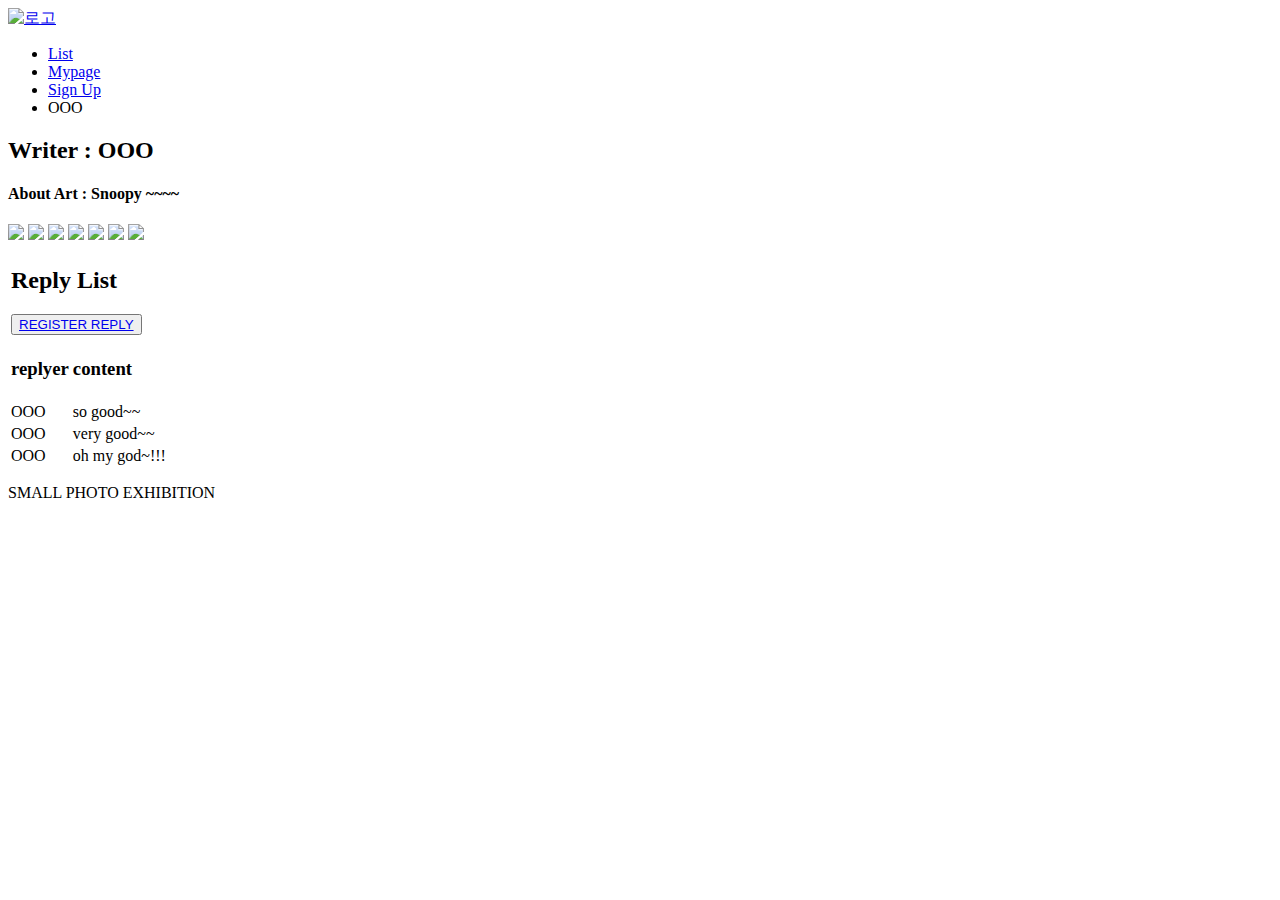
==== art.html @ cc16bfa0 "Add files via upload" ====
<!DOCTYPE html>
<html lang="ko">
  <head>
      <meta charset="UTF-8">
      <meta name="viewport" content="width=device-width, initial-scale=1.0">
      <title>spe</title>
      <link rel="stylesheet" href="/spe/style.css">
	</head>
	<body>
    <header>
      <div class="logo">
        <a href="/spe/main.html"><img src="/spe/img/logo.png" alt="로고"></a>
      </div>
      <nav>
        <ul>
          <li><a href="/spe/artList.html">List</a></li>
          <li><a href="/spe/mypage.html">Mypage</a></li>
          <li><a href="/spe/signup.html">Sign Up</a></li>
          <li>OOO</li>
        </ul>
      </nav>
    </header>

    <main>
      <h2>Writer : OOO</h2>
      <h4>About Art : Snoopy ~~~~</h4>
      <div class="image-container">
        <img src="/spe/img/snoopy.jpg">
        <img src="/spe/img/snoopy1.jpg">
        <img src="/spe/img/snoopy2.jpg">
        <img src="/spe/img/snoopy3.jpg">
        <img src="/spe/img/snoopy4.jpg">
        <img src="/spe/img/snoopy5.jpg">
        <img src="/spe/img/snoopy6.jpg">
      </div>
      <div class="reply-table">
        <table>
          <tr>
            <td colspan="2">
              <h2>Reply List</h2>
              <div class="reply-regis-btn"><button><a href="/spe/replyRegis.html">REGISTER REPLY</a></button></div>
            </td>
          </tr>
          <tr>
            <td class="replyer"><h3>replyer</h3></td>
            <td class="reply-content"><h3>content</h3></td>
          </tr>
          <tr>
            <td>OOO</td>
            <td>so good~~</td>
          </tr>
          <tr>
            <td>OOO</td>
            <td>very good~~</td>
          </tr>
          <tr>
            <td>OOO</td>
            <td>oh my god~!!! </td>
          </tr>
        </table>
      </div>
    </main>

    <footer>
      <p>SMALL PHOTO EXHIBITION</p>
    </footer>
	</body>
</html>
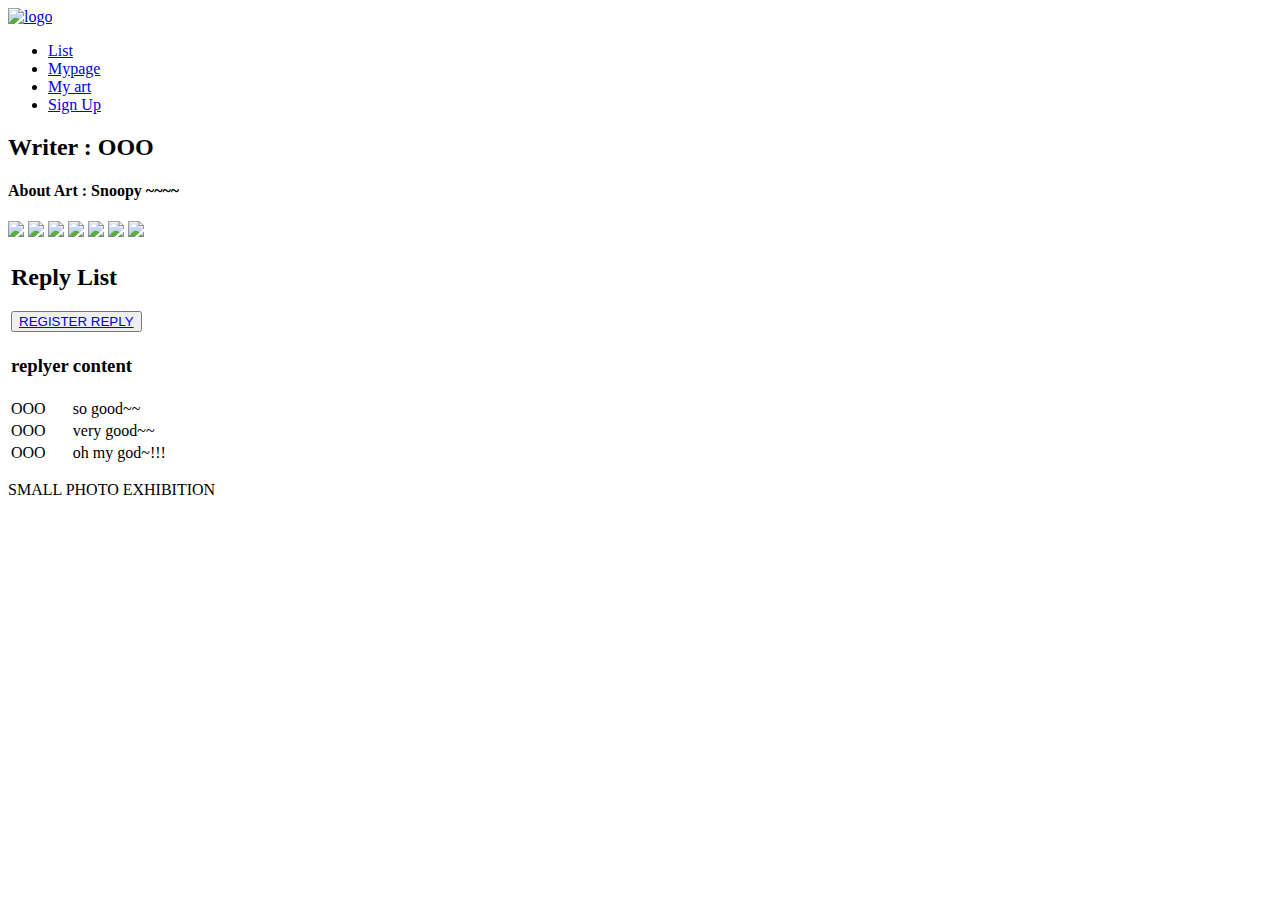
==== commit 0c5b2acd: "Add files via upload" ====
--- a/art.html
+++ b/art.html
@@ -9,14 +9,14 @@
 	<body>
     <header>
       <div class="logo">
-        <a href="/spe/main.html"><img src="/spe/img/logo.png" alt="로고"></a>
+        <a href="/spe/main.html"><img src="/spe/img/logo.png" alt="logo"></a>
       </div>
       <nav>
         <ul>
           <li><a href="/spe/artList.html">List</a></li>
           <li><a href="/spe/mypage.html">Mypage</a></li>
+          <li><a href="/spe/myArt.html">My art</a></li>
           <li><a href="/spe/signup.html">Sign Up</a></li>
-          <li>OOO</li>
         </ul>
       </nav>
     </header>
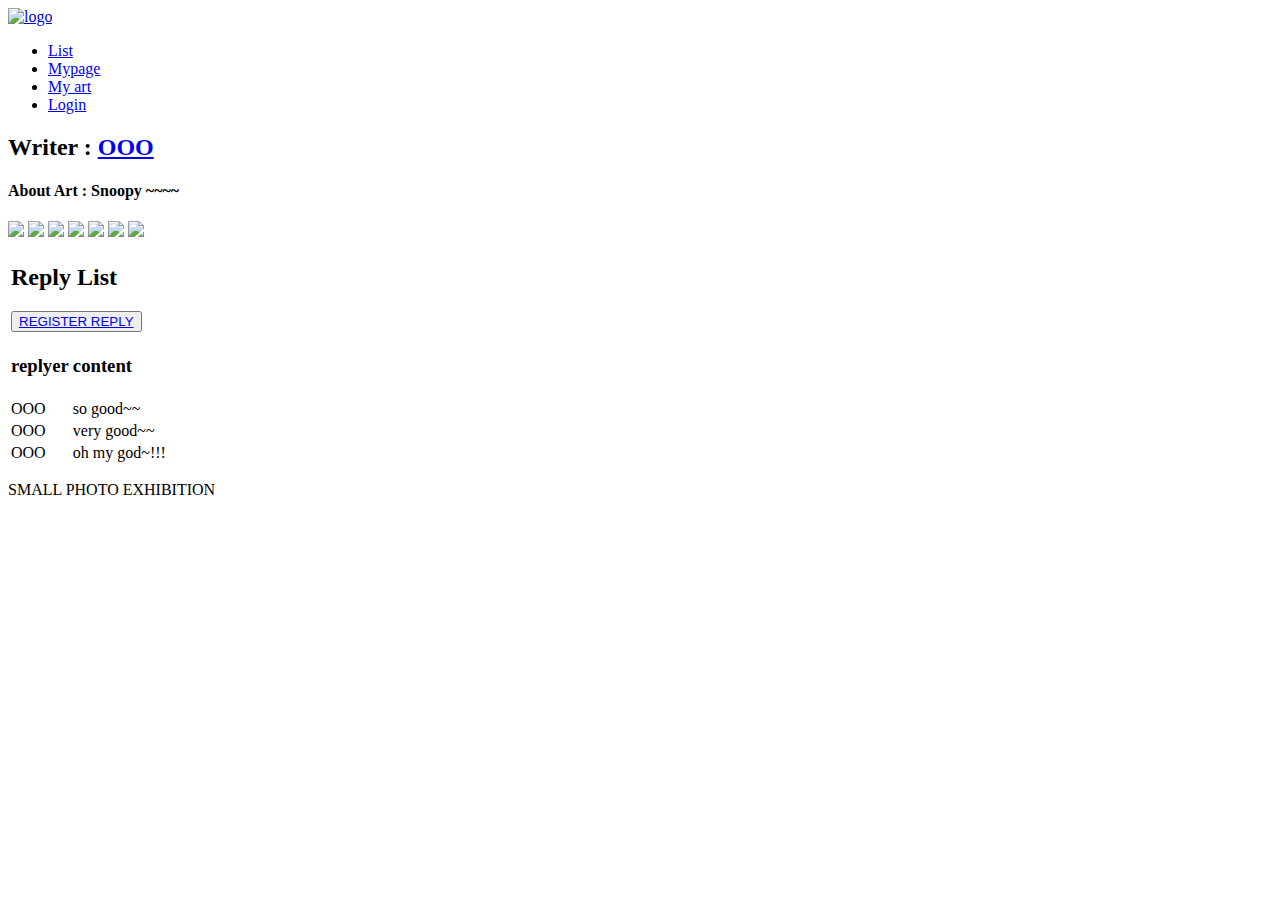
==== commit f8c1420d: "Add files via upload" ====
--- a/art.html
+++ b/art.html
@@ -16,13 +16,13 @@
           <li><a href="/spe/artList.html">List</a></li>
           <li><a href="/spe/mypage.html">Mypage</a></li>
           <li><a href="/spe/myArt.html">My art</a></li>
-          <li><a href="/spe/signup.html">Sign Up</a></li>
+          <li><a href="/spe/login.html">Login</a></li>
         </ul>
       </nav>
     </header>
 
     <main>
-      <h2>Writer : OOO</h2>
+      <h2>Writer : <a href="/spe/writer.html">OOO</a></h2>
       <h4>About Art : Snoopy ~~~~</h4>
       <div class="image-container">
         <img src="/spe/img/snoopy.jpg">
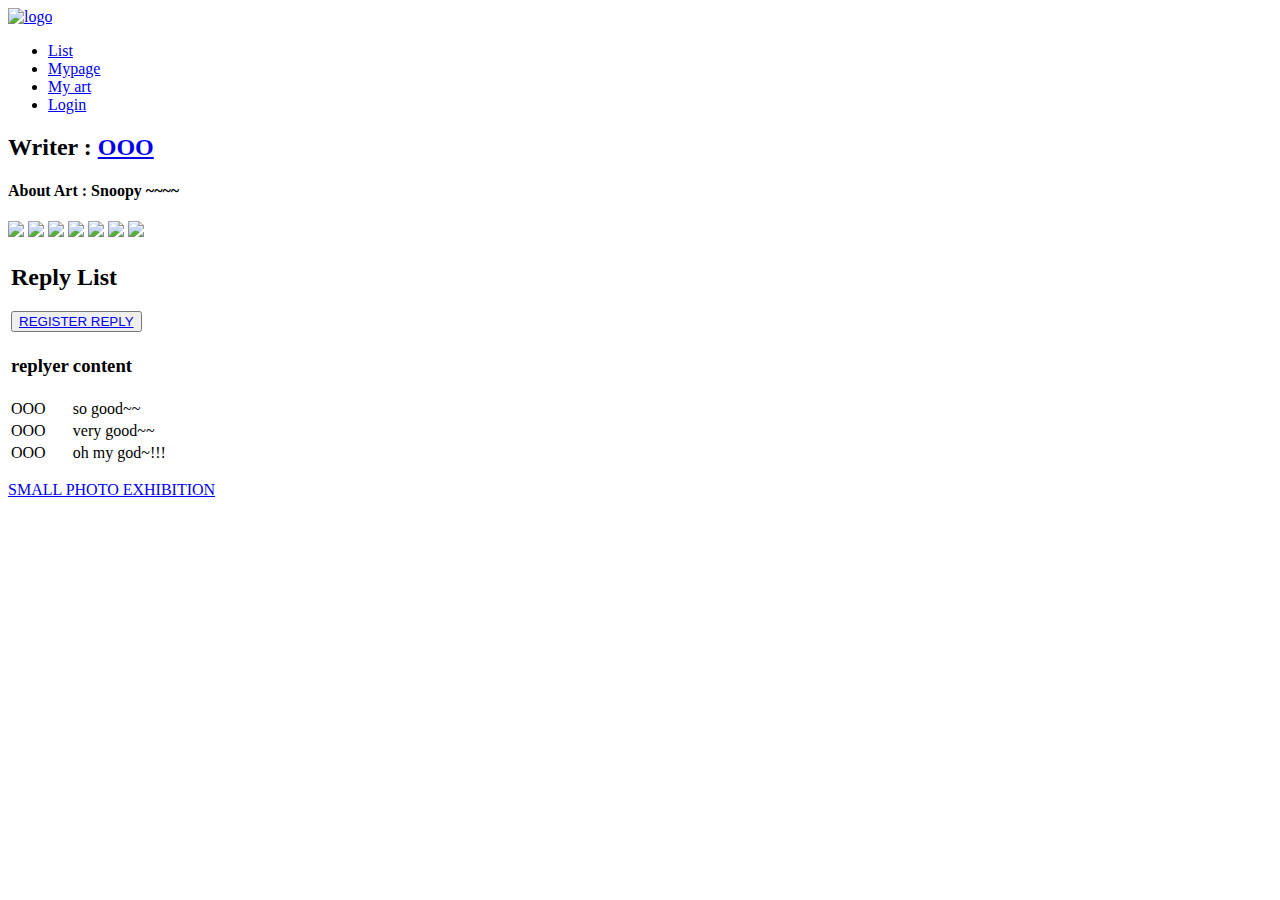
==== commit cc47820b: "Add files via upload" ====
--- a/art.html
+++ b/art.html
@@ -62,7 +62,7 @@
     </main>
 
     <footer>
-      <p>SMALL PHOTO EXHIBITION</p>
+      <p><a href="/spe/main.html">SMALL PHOTO EXHIBITION</a></p>
     </footer>
 	</body>
 </html>
